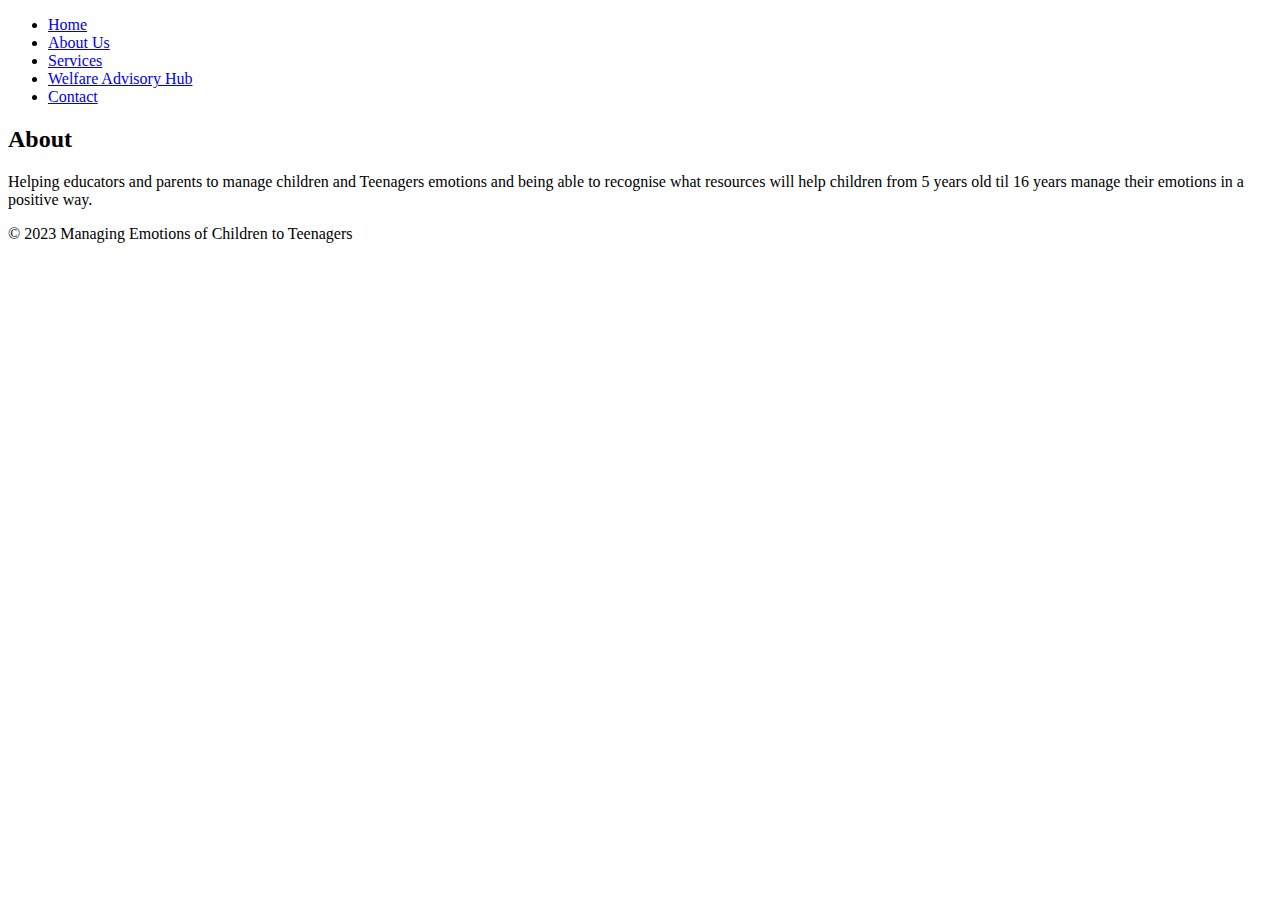
==== about.html @ 6980a2cb "navbar" ====
<!DOCTYPE html>
<html lang="en">
<head>
  <meta charset="UTF-8">
  <meta name="viewport" content="width=device-width, initial-scale=1.0">
  <title>Managing Emotions</title>
  <link rel="stylesheet" href="./css/styles.css">
</head>
<body>
  <nav>
    <ul class = "navbar">
      <li><a href="index.html">Home</a></li>
      <li><a href="about.html">About Us</a></li>
      <li><a href="services.html">Services</a></li>
      <li><a href="welfare advisory hub">Welfare Advisory Hub</a></li>
      <li><a href="contact.html">Contact</a></li> 
    </ul>
</nav>
<main> 
  <section>
    <h2>About</h2>
    <p>Helping educators and parents to manage children and Teenagers emotions and being able to recognise  what resources will help children from 5 years old til 16 years manage their emotions in a positive way.  </p>
  </section>
</main>
<footer>
  <p>&copy; 2023 Managing Emotions of Children to Teenagers</p>
</footer>
</body>
</html>
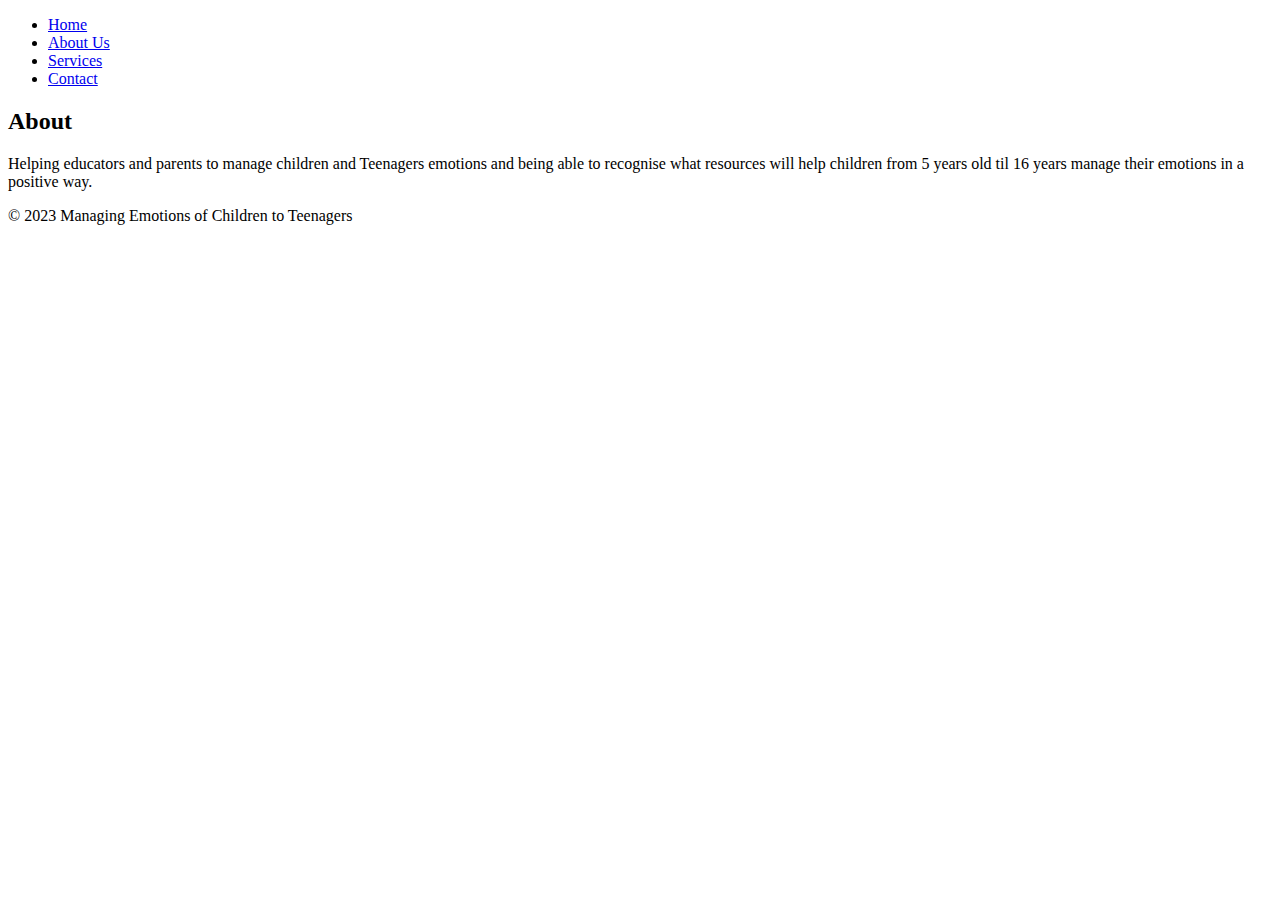
==== commit 05d8209c: "remove welfare" ====
--- a/about.html
+++ b/about.html
@@ -12,7 +12,6 @@
       <li><a href="index.html">Home</a></li>
       <li><a href="about.html">About Us</a></li>
       <li><a href="services.html">Services</a></li>
-      <li><a href="welfare advisory hub">Welfare Advisory Hub</a></li>
       <li><a href="contact.html">Contact</a></li> 
     </ul>
 </nav>
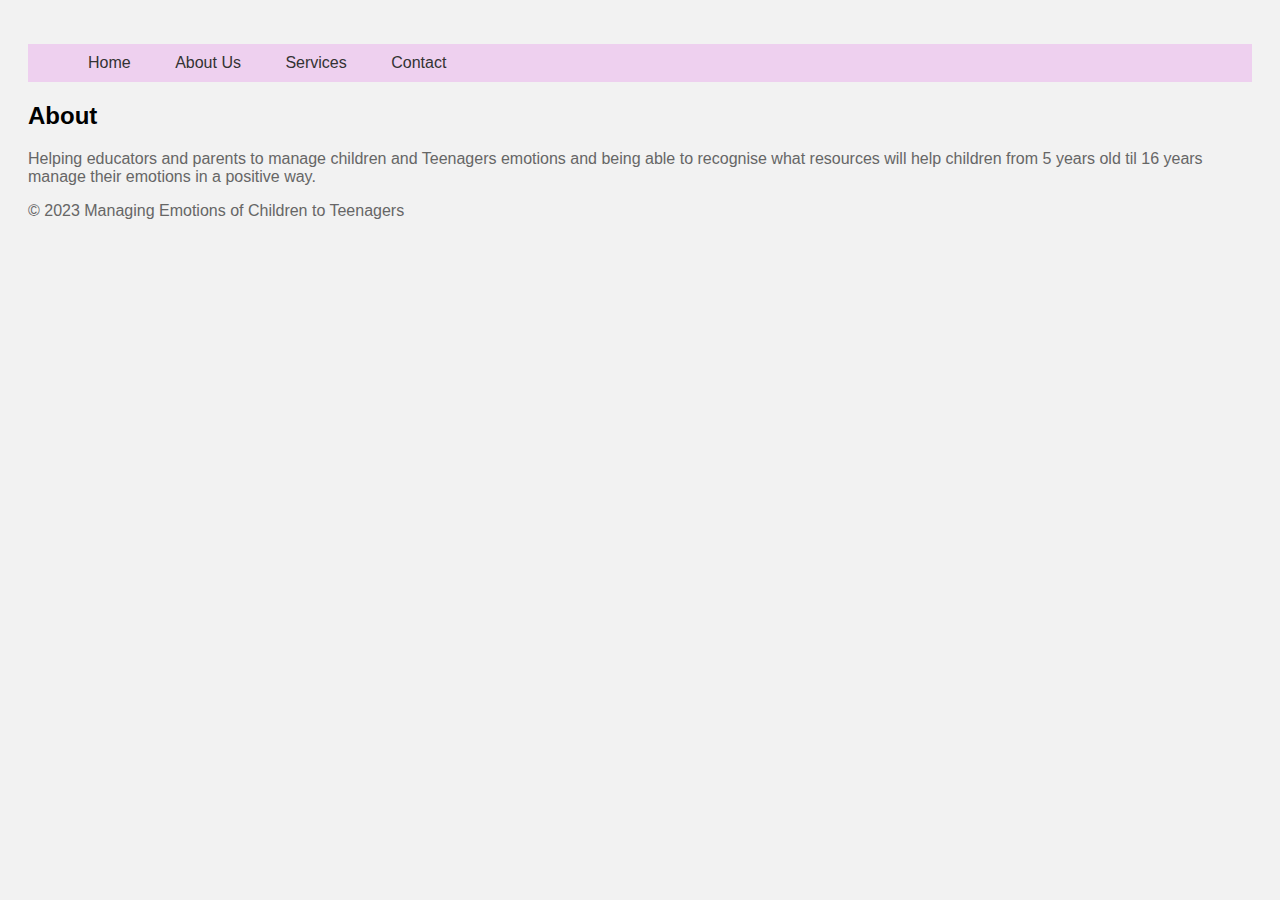
==== commit c2530112: "style pic and video" ====
--- a/about.html
+++ b/about.html
@@ -4,7 +4,7 @@
   <meta charset="UTF-8">
   <meta name="viewport" content="width=device-width, initial-scale=1.0">
   <title>Managing Emotions</title>
-  <link rel="stylesheet" href="./css/styles.css">
+  <link rel="stylesheet" href="./css/style.css">
 </head>
 <body>
   <nav>
--- a/css/style.css
+++ b/css/style.css
@@ -0,0 +1,65 @@
+body {
+  font-family: Arial, sans-serif;
+  background-color: #f2f2f2;
+  padding: 20px;
+}
+
+h1 {
+  color: #333;
+}
+
+p {
+  color: #666;
+}
+
+.box {
+  background-color: #e0e0e0;
+  padding: 10px;
+  margin-top: 20px;
+
+}
+.navbar {
+  background-color: #eed0ef;
+}
+
+.navbar ul {
+  list-style-type: none; /* get rid of bullet points */
+  margin: 0;
+  padding: 0;
+  text-align: center;
+}
+
+.navbar li {
+  display: inline-block;
+  margin: 0 10px;
+}
+
+.navbar li a {
+  display: block;
+  padding: 10px;
+  text-decoration: none;
+  color: #333;
+}
+
+.navbar li a:hover {
+  background-color: #333;
+  color: #fff;
+}
+
+.container {
+  background-color:#eed0ef;
+  padding: 10px;
+  margin-top: 20px;
+}
+
+.emotions-pic {
+  position: relative;
+  left: 2.5%;
+  height: 525px;
+  width: 550px;
+}
+
+.video {
+  position: relative;
+  left: 5%;
+}
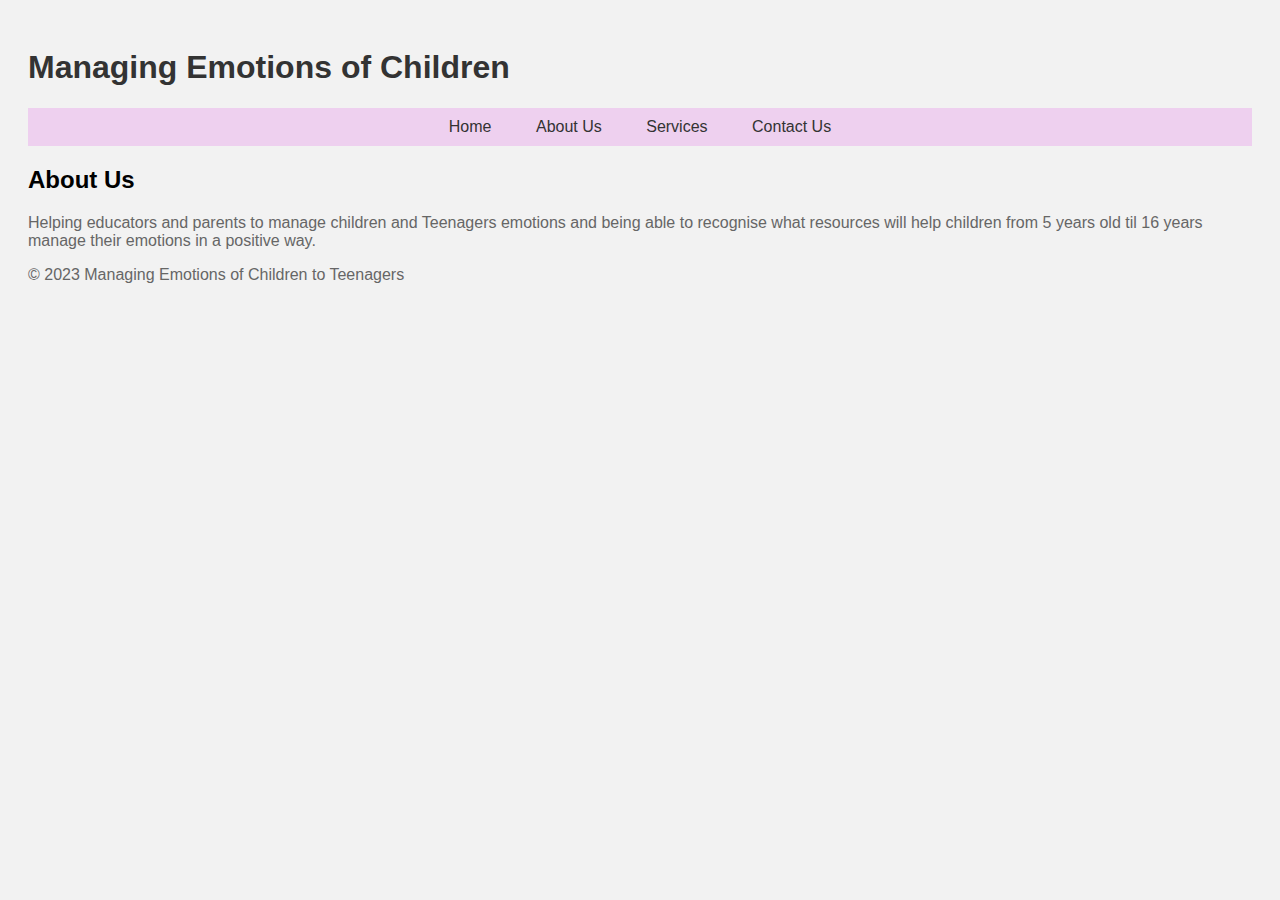
==== commit 3af8d623: "styling" ====
--- a/about.html
+++ b/about.html
@@ -7,17 +7,20 @@
   <link rel="stylesheet" href="./css/style.css">
 </head>
 <body>
-  <nav>
-    <ul class = "navbar">
-      <li><a href="index.html">Home</a></li>
-      <li><a href="about.html">About Us</a></li>
-      <li><a href="services.html">Services</a></li>
-      <li><a href="contact.html">Contact</a></li> 
-    </ul>
-</nav>
+  <header>
+    <h1>Managing Emotions of Children</h1>
+    <nav class = "navbar">
+      <ul>
+        <li><a href="index.html">Home</a></li>
+        <li><a href="about.html">About Us</a></li>
+        <li><a href="services.html">Services</a></li>
+        <li><a href="contact.html">Contact Us</a></li> 
+      </ul>
+  </nav>
+</header>
 <main> 
+  <h2>About Us</h2>
   <section>
-    <h2>About</h2>
     <p>Helping educators and parents to manage children and Teenagers emotions and being able to recognise  what resources will help children from 5 years old til 16 years manage their emotions in a positive way.  </p>
   </section>
 </main>
